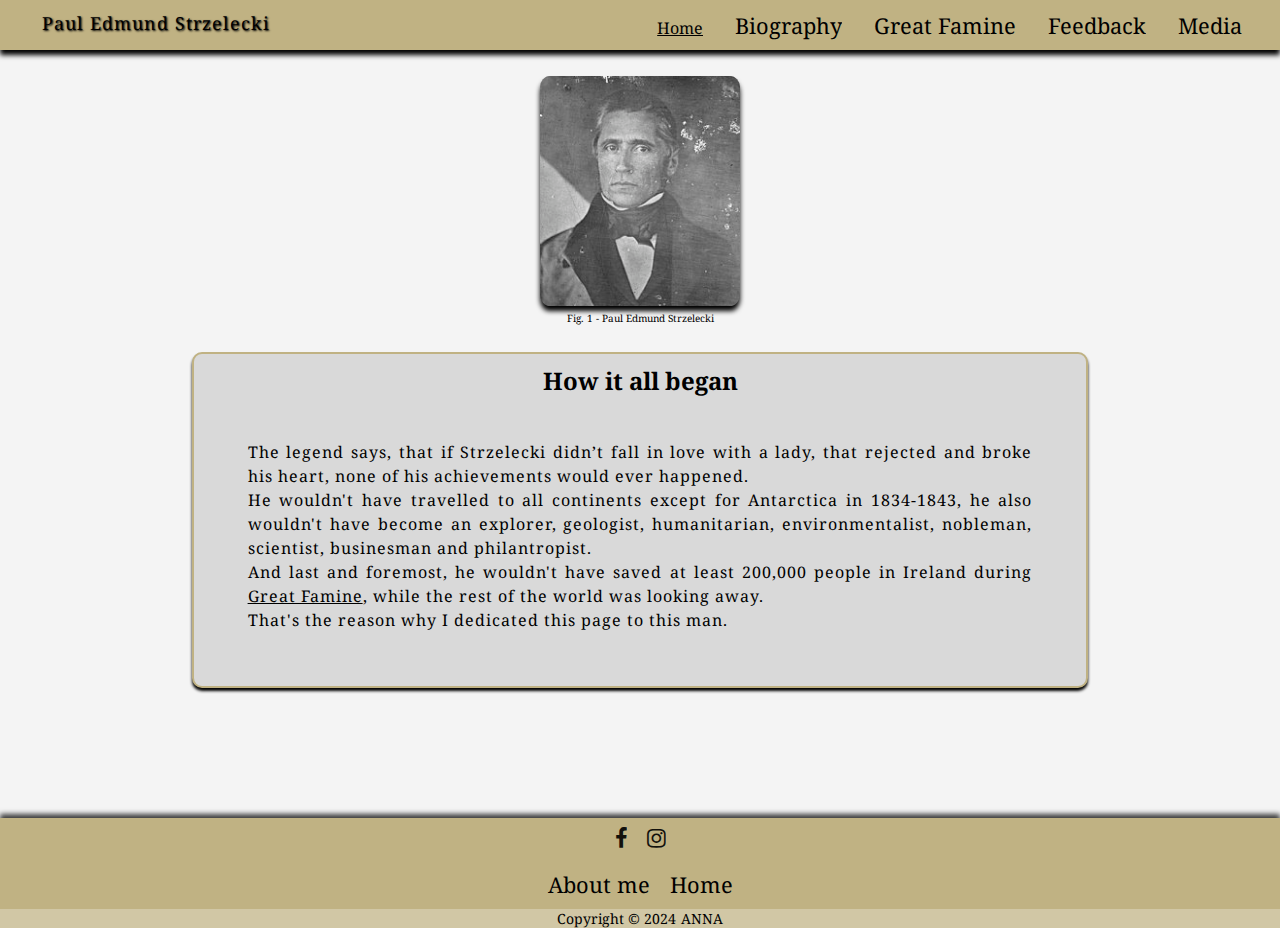
==== index.html @ 86f74fb6 "removed 'resources' from headher added 'feedback' instead, to create form there" ====
<!DOCTYPE html>
<html lang="en">
  <head>
    <meta charset="UTF-8" />
    <meta http-equiv="X-UA-Compatible" content="IE=edge" />
    <meta name="viewport" content="width=device-width, initial-scale=1.0" />
    <!-- Title -->
    <title>Paul Edmund Strzelecki (1797-1873)</title>
    <!-- Favicon -->
    <link
      rel="apple-touch-icon"
      sizes="180x180"
      href="assets/favicon/apple-touch-icon.png"
    />
    <link
      rel="icon"
      type="image/png"
      sizes="32x32"
      href="assets/favicon/favicon-32x32.png"
    />
    <link
      rel="icon"
      type="image/png"
      sizes="16x16"
      href="assets/favicon/favicon-16x16.png"
    />
    <link
      rel="icon"
      type="image/png"
      sizes="512x512"
      href="assets/favicon/android-chrome-512x512.png"
    />
    <link
      rel="icon"
      type="image/png"
      sizes="192x192"
      href="assets/favicon/android-chrome-192x192.png"
    />

    <!-- Meta tags -->
    <meta
      name="keywords"
      content="Pawel Strzelecki, Paul Strzelecki, Great Famine, Famine, Great Hunger, Irish Potato Famine, explorer, traveler, "
    />
    <meta
      name="description"
      content="Paul Strzelecki. A history of one of the
        greatest travellers and philantropists in the history of the world"
    />

    <!-- Add icons and logos library -->
    <link
      rel="stylesheet"
      href="https://cdnjs.cloudflare.com/ajax/libs/font-awesome/4.7.0/css/font-awesome.min.css"
    />
    <!-- Link stylesheet-->

    <link rel="stylesheet" href="assets/css/style.css" />
  </head>
  <body>
    <!-- Wrapper for navbar and main 
        content -->
    <div class="wrapper">
      <!-- Header -->
      <header class="header">
        <!-- logo -->
        <div class="logo">Paul Edmund Strzelecki</div>
        <!-- menu toggle -->
        <input id="menu-toggle" type="checkbox" />
        <label class="menu-button-container" for="menu-toggle">
          <span class="menu-button"></span
        ></label>
        <!-- navbar -->
        <ul class="menu">
          <li>
            <a href="index.html" id="home" class="active">Home</a>
          </li>
          <li>
            <a href="biography.html" class="ahref">Biography</a>
          </li>
          <li>
            <a href="greatfamine.html" class="ahref">Great Famine</a>
          </li>
          <li>
            <a href="leavefeedback.html" target="_blank" class="ahref">Feedback</a>
          </li>
          <li>
            <a href="media.html" target="_blank" class="ahref">Media</a>
          </li>
        </ul>
      </header>

      <!--image -->
      <div class="image">
        <img src="assets/images/picture-1.jpg" alt="photo of Strzelecki" id="picture-1" />
        <figcaption>Fig. 1 - Paul Edmund Strzelecki</figcaption>
    </div>

      <!-- introduction text -->
    <div class="main-content">
        <h2>How it all began</h2>
    
        <p class="paragraph">The legend says, that if Strzelecki didn’t fall in love with a lady, that rejected and
            broke his heart, none of his achievements would ever happened.
            <br> He wouldn't have travelled to all continents except for Antarctica in 1834-1843,
            he also wouldn't have become an explorer, geologist, humanitarian, environmentalist, nobleman,
            scientist, businesman and philantropist.
            <br>And last and foremost, he wouldn't have saved at least 200,000 people in Ireland during <a
                href="greatfamine.html" style="color: black;">Great Famine</a>,
            while the rest of the world was looking away.<br>
            That's the reason why I dedicated this page to this man.
        </p>
    
    </div>
    </div>

    <!-- footer-->
    <div class="footer">
        <!-- footer container -->
        <div class="footerContainer">
            <!-- social icons in the footer -->
            <div class="socialIcons">
                <a href="https://www.facebook.com/" target="_blank"><i class="fa fa-facebook"
                        style="color: #000000;"></i></a>
                <a href="https://www.instagram.com/" target="_blank"><i class="fa fa-instagram"
                        style="color: #000000;"></i></a>
            </div>
        </div>
        <!-- footer navigation-->
        <div class="footerNav">
            <ul>
                <li><a href="aboutme.html" target="_blank">About me</a></li>
                <li><a href="#home">Home</a></li>
            </ul>
        </div>
        <!-- footer bottom -->
        <div class="footerBottom">
            <p> Copyright &copy; 2024</p>
            <p id="designer">Anna</p>
        </div>
    </div>


  </body>
</html>
---- assets/css/style.css ----
/* Import font for the website */
@import url('https://fonts.googleapis.com/css2?family=Noto+Serif:wght@200&display=swap');

/*overriding default styles added by the browser */
* {
    padding: 0;
    margin: 0;
    box-sizing: border-box;
}

* html {
    height: 100%;
    box-sizing: border-box;
}

/*body*/
body {

    color: black;
    font-family: 'Noto Serif', serif;
    background-color: #f4f4f4;
    font-size: 16px;
    margin: 0;
    min-height: 100vh;
    min-width: 100vw;
    box-sizing: inherit;
    display: flex;
    flex-direction: column;
}

/* wrapper */
.wrapper {
    align-items: center;
    text-align: center;
    min-height: 100%;
    padding-bottom: 110px;
    flex: 1;
    justify-content: center;
}

/* initial size of elements inside of wrapper */
.wrapper>* {
    flex: 1 100%;
}

/* header */
.header {
    width: 100%;
    background: #C0B283;
    box-shadow: 0 5px 5px black;
    display: flex;
    flex-direction: row;
    justify-content: space-between;
    align-items: center;
    height: 50px;
    padding: 1em;
    font-size: calc(1vw + 1vh);
}

/* logo */
.logo {
    text-align: center;
    text-shadow: 1px 1px 2px;
    padding: 20px;
    padding-bottom: 25px;
    letter-spacing: 1px;
    font-size: 18px;
}

/* menu inside of header */
.menu {
    display: flex;
    flex-direction: row;
    list-style-type: none;
    margin: 0;
    padding: 0;
    background-color: #C0B283;
}



.menu a.active {
    text-decoration-line: underline;
    font-size: 16px;
}

.menu a {
    text-decoration: none;
    color: black;
}

.menu li:hover {
    transform: translateY(-10px);
}

.menu>li {
    margin: 0 1rem;
    overflow: hidden;
}

/* menu button */
.menu-button {
    background-color: #C0B283;
}

/* button container */
.menu-button-container {
    display: none;
    height: 100%;
    width: 30px;
    cursor: pointer;
    flex-direction: column;
    justify-content: center;
    align-items: center;
}

/* toggle menu */
#menu-toggle {
    display: none;
}

/* toggle button */
.menu-button,
.menu-button::before,
.menu-button::after {
    display: block;
    background-color: black;
    position: absolute;
    height: 4px;
    width: 30px;
    transition: transform 400ms cubic-bezier(0.23, 1, 0.32, 1);
    border-radius: 2px;
}

.menu-button::before {
    content: '';
    margin-top: -8px;
}

.menu-button::after {
    content: '';
    margin-top: 8px;
}

#menu-toggle:checked+.menu-button-container .menu-button::before {
    margin-top: 0px;
    transform: rotate(405deg);
}

#menu-toggle:checked+.menu-button-container .menu-button::after {
    margin-top: 0px;
    transform: rotate(-405deg);
}

/* menu active */
.menu a.active {
    text-decoration-line: underline;
    font-size: 16px;
}

/* remove underlines from hyperlinks*/
.menu a {
    text-decoration: none;
    color: black;
}

/* add style when hover */
.navbar-link:hover {
    transform: translateY(-10px);
}

/* generic styles for image */
.image {
    padding: 0.5%;
    margin-top: 20px;
    margin-bottom: 20px;
}

/* picture-1 in index.html */
#picture-1 {
    border-radius: 5%;
    background-color: #d9d9d9;
    box-shadow: 0 5px 5px black;
    width: 200px;
    height: 230px;
}

/* picture-2 in biography.html */
#picture-2 {
    border-radius: 5%;
    background-color: #d9d9d9;
    box-shadow: 0 5px 5px black;
    width: 70vw;
    height: auto;
}

/* world tour of map */
#world-tour-map-image {
    width: 44vw;
    height: auto;
    float: left;
    padding-right: 1vw;
    padding-bottom: 0;
    padding-left: 3vw;
    padding-top: 0;
}

/* Great Famine Monument*/
#great-famine-picture {
    border-radius: 5%;
    background-color: #d9d9d9;
    box-shadow: 0 5px 5px black;
    width: 68vw;
    height: auto;
}

/* About me image*/
.aboutme-image {
    width: 37vw;
    height: auto;
}

/* Main content with info about Strzelecki*/
.main-content {
    background-color: #d9d9d9;
    width: 70%;
    height: auto;
    font-size: 16px;
    border: 2px solid #c0b283;
    border-radius: 10px;
    margin: 20px auto;
    padding: 10px;
    box-shadow: 0 3px 3px black;
}

/* Paragraph */
.main-content .paragraph {
    text-align: justify;
    padding: 5%;
    letter-spacing: 1px;
    line-height: 1.5;
}

/* figcaption */
figcaption {
    font-size: 10px;
}

/* footer */
.footer {
    background-color: #C0B283;
    box-shadow: 0px -4px 5px 0px rgba(0, 0, 0, 0.75);
    left: 0;
    bottom: 0;
    right: 0;
    height: 110px;
    width: 100%;
    flex: 1;
}

/* social icons inside of the footer */
.socialIcons {
    display: flex;
    justify-content: center;
    font-size: 14px;
}

.socialIcons a {
    text-decoration: none;
    padding: 5px;
    margin: 5px;
    border-radius: 50%;
    transition: 0.5s;
}

.socialIcons a:hover {
    transform: translateY(-10px);
}

.socialIcons a i {
    font-size: calc(1vw + 1vh);
    color: #C0B283;
    opacity: 0.9;
}

/* footer navigator */
.footerNav a {
    text-decoration: none;
    color: black;
    font-size: calc(1vw + 1vh);
}

.footerNav ul {
    display: flex;
    justify-content: center;
}

.footerNav li {
    list-style: none;
    margin: 10px;
}

.footerNav a {
    text-decoration: none;
}

.footerNav li:hover {
    transform: translateY(-10px);
}

/* footer bottom */
.footerBottom {
    display: flex;
    justify-content: center;
    background-color: #d1c7a5;
    text-align: center;
    font-size: 14px;
    width: 100%;
}

#designer {
    text-transform: uppercase;
    padding-left: 5px;
    font-size: 14px;
}

/* Media queries for screen max-width: 600px */

@media screen and (max-width: 600px) {
    #picture-1 {
        border: 2% solid white;
        border-radius: 5%;
        background-color: #d9d9d9;
        box-shadow: 0 3px 3px black;
        width: 180px;
        height: 190px;
    }

    .menu-button-container {
        display: flex;
    }

    .menu {
        position: absolute;
        top: 0;
        margin-top: 50px;
        left: 0;
        flex-direction: column;
        width: 100%;
        justify-content: center;
        align-items: center;
    }

    #menu-toggle~.menu li {
        height: 0;
        margin: 0;
        padding: 0;
        border: 0;
        transition: height 400ms cubic-bezier(0.23, 1, 0.32, 1);
    }

    #menu-toggle:checked~.menu li {
        border: 1px solid #333;
        height: 2.5em;
        padding: 0.5em;
        transition: height 400ms cubic-bezier(0.23, 1, 0.32, 1);
        background-color: white;
    }

    .menu>li {
        display: flex;
        justify-content: center;
        margin: 0;
        padding: 0.5em 0;
        width: 100%;
        color: white;
        background-color: #222;
    }

    .menu>li:not(:last-child) {
        border-bottom: 1px solid #444;
    }

}

/* Media queries for devices with <= 700px */
@media (max-width: 700px) {

    .footerNav ul {
        flex-direction: column;

    }

    .footerNav ul li {
        width: 100%;
        text-align: center;
        margin: 10px;
    }

    figcaption {
        display: none;
    }
}

/* Large devices (laptops and desktops, 992px and up) */
@media screen and (min-width: 992px) {

    .dropdown_menu {
        display: none;
    }
}
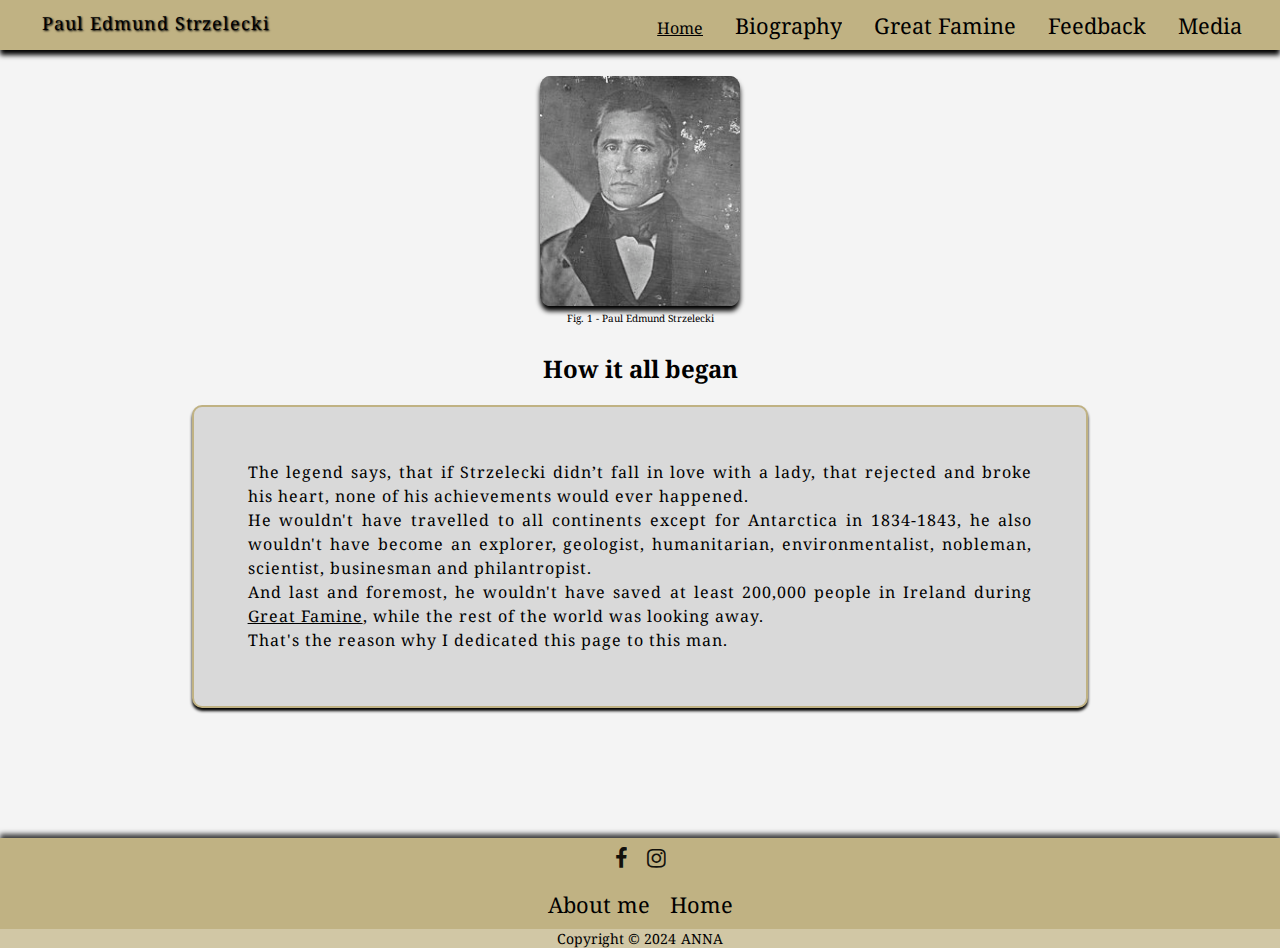
==== commit c2a7d970: "remove <h> from <div>s" ====
--- a/index.html
+++ b/index.html
@@ -1,61 +1,53 @@
 <!DOCTYPE html>
 <html lang="en">
   <head>
-    <meta charset="UTF-8" />
-    <meta http-equiv="X-UA-Compatible" content="IE=edge" />
-    <meta name="viewport" content="width=device-width, initial-scale=1.0" />
+    <meta charset="UTF-8">
+    <meta http-equiv="X-UA-Compatible" content="IE=edge"/>
+    <meta name="viewport" content="width=device-width, initial-scale=1.0"/>
     <!-- Title -->
     <title>Paul Edmund Strzelecki (1797-1873)</title>
     <!-- Favicon -->
     <link
       rel="apple-touch-icon"
       sizes="180x180"
-      href="assets/favicon/apple-touch-icon.png"
-    />
+      href="assets/favicon/apple-touch-icon.png"/>
     <link
       rel="icon"
       type="image/png"
       sizes="32x32"
-      href="assets/favicon/favicon-32x32.png"
-    />
+      href="assets/favicon/favicon-32x32.png"/>
     <link
       rel="icon"
       type="image/png"
       sizes="16x16"
-      href="assets/favicon/favicon-16x16.png"
-    />
+      href="assets/favicon/favicon-16x16.png"/>
     <link
       rel="icon"
       type="image/png"
       sizes="512x512"
-      href="assets/favicon/android-chrome-512x512.png"
-    />
+      href="assets/favicon/android-chrome-512x512.png"/>
     <link
       rel="icon"
       type="image/png"
       sizes="192x192"
-      href="assets/favicon/android-chrome-192x192.png"
-    />
+      href="assets/favicon/android-chrome-192x192.png"/>
 
     <!-- Meta tags -->
     <meta
       name="keywords"
-      content="Pawel Strzelecki, Paul Strzelecki, Great Famine, Famine, Great Hunger, Irish Potato Famine, explorer, traveler, "
-    />
+      content="Pawel Strzelecki, Paul Strzelecki, Great Famine, Famine, Great Hunger, Irish Potato Famine, explorer, traveler, "/>
     <meta
       name="description"
       content="Paul Strzelecki. A history of one of the
-        greatest travellers and philantropists in the history of the world"
-    />
+        greatest travellers and philantropists in the history of the world"/>
 
     <!-- Add icons and logos library -->
     <link
       rel="stylesheet"
-      href="https://cdnjs.cloudflare.com/ajax/libs/font-awesome/4.7.0/css/font-awesome.min.css"
-    />
+      href="https://cdnjs.cloudflare.com/ajax/libs/font-awesome/4.7.0/css/font-awesome.min.css"/>
     <!-- Link stylesheet-->
 
-    <link rel="stylesheet" href="assets/css/style.css" />
+    <link rel="stylesheet" href="assets/css/style.css"/>
   </head>
   <body>
     <!-- Wrapper for navbar and main 
@@ -66,7 +58,7 @@
         <!-- logo -->
         <div class="logo">Paul Edmund Strzelecki</div>
         <!-- menu toggle -->
-        <input id="menu-toggle" type="checkbox" />
+        <input id="menu-toggle" type="checkbox"/>
         <label class="menu-button-container" for="menu-toggle">
           <span class="menu-button"></span
         ></label>
@@ -76,10 +68,10 @@
             <a href="index.html" id="home" class="active">Home</a>
           </li>
           <li>
-            <a href="biography.html" class="ahref">Biography</a>
+            <a href="biography.html" target="_blank" class="ahref">Biography</a>
           </li>
           <li>
-            <a href="greatfamine.html" class="ahref">Great Famine</a>
+            <a href="greatfamine.html" target="_blank" class="ahref">Great Famine</a>
           </li>
           <li>
             <a href="leavefeedback.html" target="_blank" class="ahref">Feedback</a>
@@ -91,15 +83,15 @@
       </header>
 
       <!--image -->
-      <div class="image">
-        <img src="assets/images/picture-1.jpg" alt="photo of Strzelecki" id="picture-1" />
+      <figure class="image">
+        <img src="assets/images/picture-1.jpg" alt="photo of Strzelecki" id="picture-1"/>
         <figcaption>Fig. 1 - Paul Edmund Strzelecki</figcaption>
-    </div>
+      </figure>
 
+    
       <!-- introduction text -->
+    <h2>How it all began</h2>
     <div class="main-content">
-        <h2>How it all began</h2>
-    
         <p class="paragraph">The legend says, that if Strzelecki didn’t fall in love with a lady, that rejected and
             broke his heart, none of his achievements would ever happened.
             <br> He wouldn't have travelled to all continents except for Antarctica in 1834-1843,
--- a/assets/css/style.css
+++ b/assets/css/style.css
@@ -214,11 +214,7 @@
     height: auto;
 }
 
-/* About me image*/
-.aboutme-image {
-    width: 37vw;
-    height: auto;
-}
+
 
 /* Main content with info about Strzelecki*/
 .main-content {
@@ -328,7 +324,6 @@
 
 @media screen and (max-width: 600px) {
     #picture-1 {
-        border: 2% solid white;
         border-radius: 5%;
         background-color: #d9d9d9;
         box-shadow: 0 3px 3px black;
